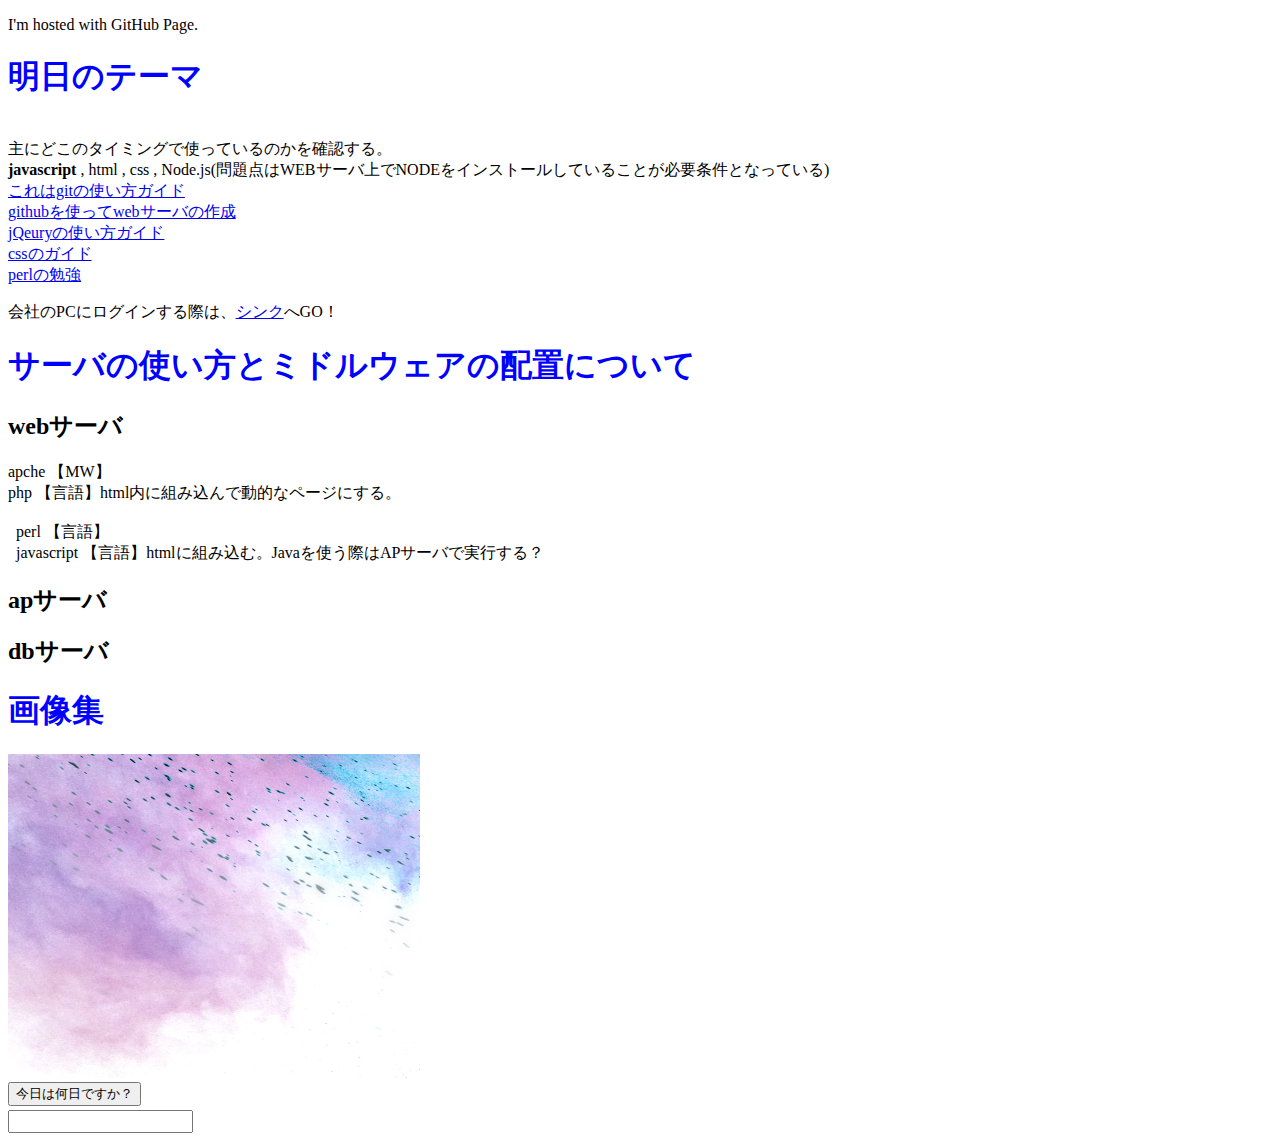
==== index.html @ de71efb2 "Signed-off-by: 大平　明日河 <rozeo1505@gmail.com> リスト化" ====
<!DOCTYPE html>
<html>
  <head>
    <meta charset="UTF-8">
    <title>奇妙なWEBページ</title>
    <link rel="stylesheet" href="css/sample.css">
    <meta name="description" content="大平の日常メモ。。見る価値は不明"
  </head>
  <body>
    <p class="title">I'm hosted with GitHub Page.</p>
    <h1>明日のテーマ</h1>
    <p>
    <br>主にどこのタイミングで使っているのかを確認する。
    <br><strong>javascript</strong> , html , css , Node.js(問題点はWEBサーバ上でNODEをインストールしていることが必要条件となっている)
    <br><a href="https://techacademy.jp/magazine/6445">これはgitの使い方ガイド</a>
    <br><a href="https://qiita.com/Targityen/items/d47208695ce7cee03bda">githubを使ってwebサーバの作成</a>
    <br><a href="https://agency-star.co.jp/column/jquery/">jQeuryの使い方ガイド</a>
    <br><a href="https://developer.mozilla.org/ja/docs/Learn/Getting_started_with_the_web/HTML_basics">cssのガイド</a>
　　<br><a href="https://kent-web.com/perl/chap2.html">perlの勉強</a>
    </p>
    <p>
      会社のPCにログインする際は、<a href="https://kent-web.com/perl/chap2.html">シンク</a>へGO！
    </p>
    <h1>サーバの使い方とミドルウェアの配置について</h1>
    <h2>webサーバ</h2>
      <div>
        <li>apche 【MW】</li>
        <li>php 【言語】html内に組み込んで動的なページにする。<li>
        <li>&nbsp; perl 【言語】</li>
        <li>&nbsp; javascript 【言語】htmlに組み込む。Javaを使う際はAPサーバで実行する？<li>
      <div>
    <h2>apサーバ</h2>
    <h2>dbサーバ</h2>
    <h1>画像集</h1>
    <a href="https://www.thinc.dir.co.jp/"><img src="images/test1.png" alt="テスト用"></a>
    <div id="area1">
      <button type="button" id="btn1">今日は何日ですか？</button>
      <br>
      <input type="text" id="tBox" class="font-main" />
    </div>
    <script type="text/javascript" src="https://code.jquery.com/jquery-3.4.1.min.js"></script>
    <script type="text/javascript" src="techAcademy.js"></script>
    <script type="text/javascript"> alert('工事中につきいろいろ散乱しておりまっせ');</script>
    <?php
    echo "Hellw PHP"
    ?>
  </body>
</html>
---- css/sample.css ----
.font-main {
  padding: 2px;
}

#btn1 {
  margin-bottom: 4px;
}

h1 {
  color :blue;
}
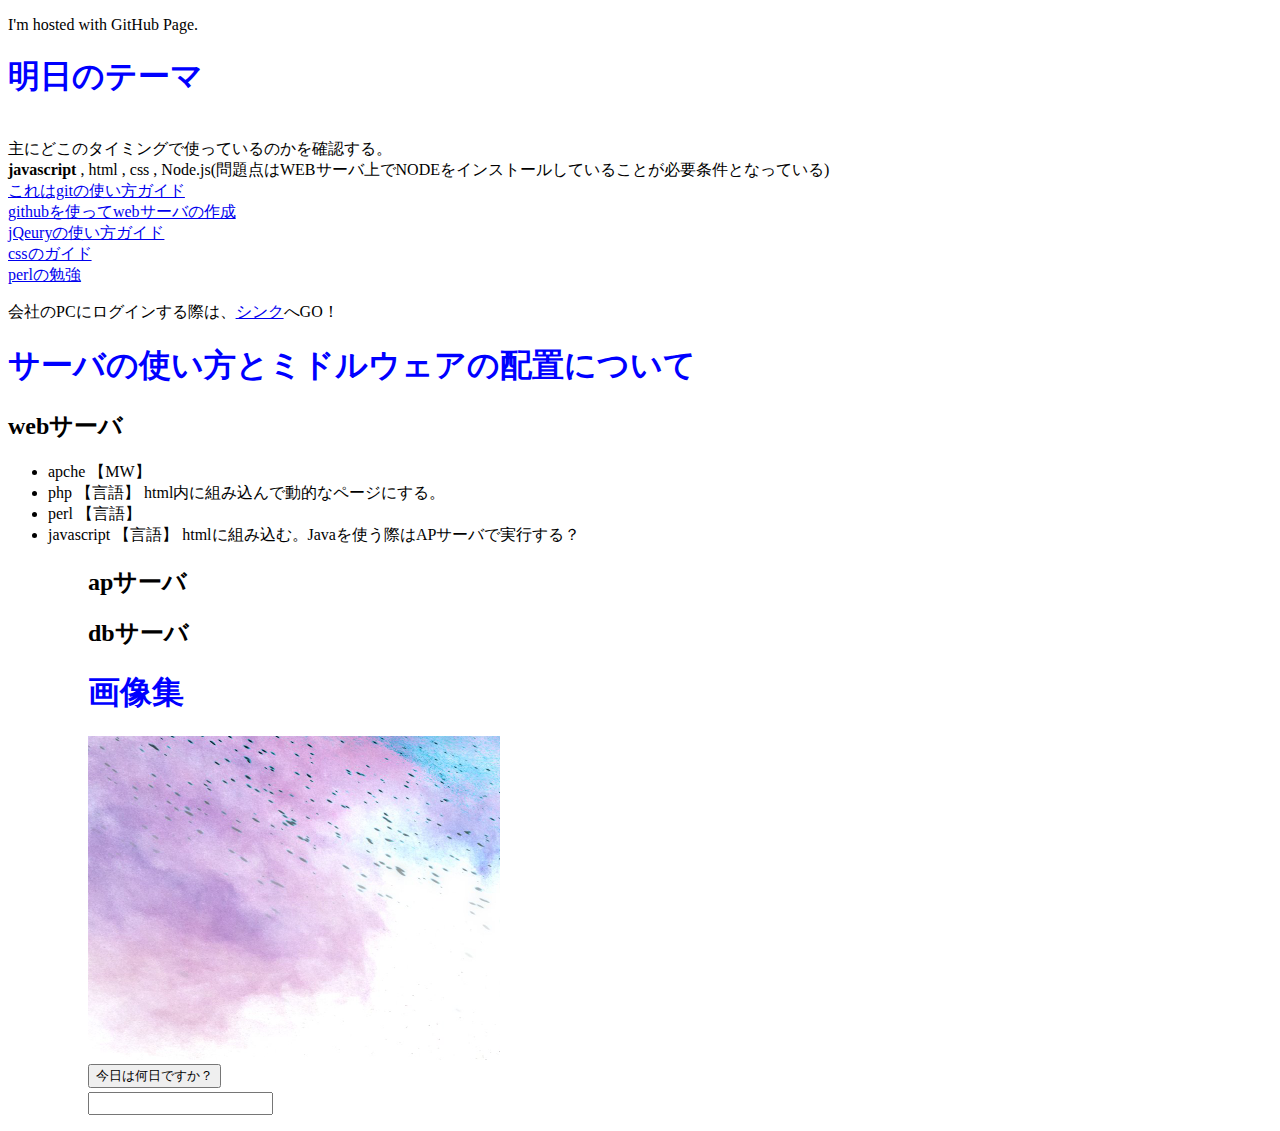
==== commit 769c030a: "Signed-off-by: 大平　明日河 <rozeo1505@gmail.com> バグを修正" ====
--- a/index.html
+++ b/index.html
@@ -23,12 +23,12 @@
     </p>
     <h1>サーバの使い方とミドルウェアの配置について</h1>
     <h2>webサーバ</h2>
-      <div>
+      <ul>
         <li>apche 【MW】</li>
-        <li>php 【言語】html内に組み込んで動的なページにする。<li>
-        <li>&nbsp; perl 【言語】</li>
-        <li>&nbsp; javascript 【言語】htmlに組み込む。Javaを使う際はAPサーバで実行する？<li>
-      <div>
+        <li>php 【言語】 html内に組み込んで動的なページにする。</li>
+        <li>perl 【言語】</li>
+        <li>javascript 【言語】 htmlに組み込む。Javaを使う際はAPサーバで実行する？</li>
+      <ul>
     <h2>apサーバ</h2>
     <h2>dbサーバ</h2>
     <h1>画像集</h1>
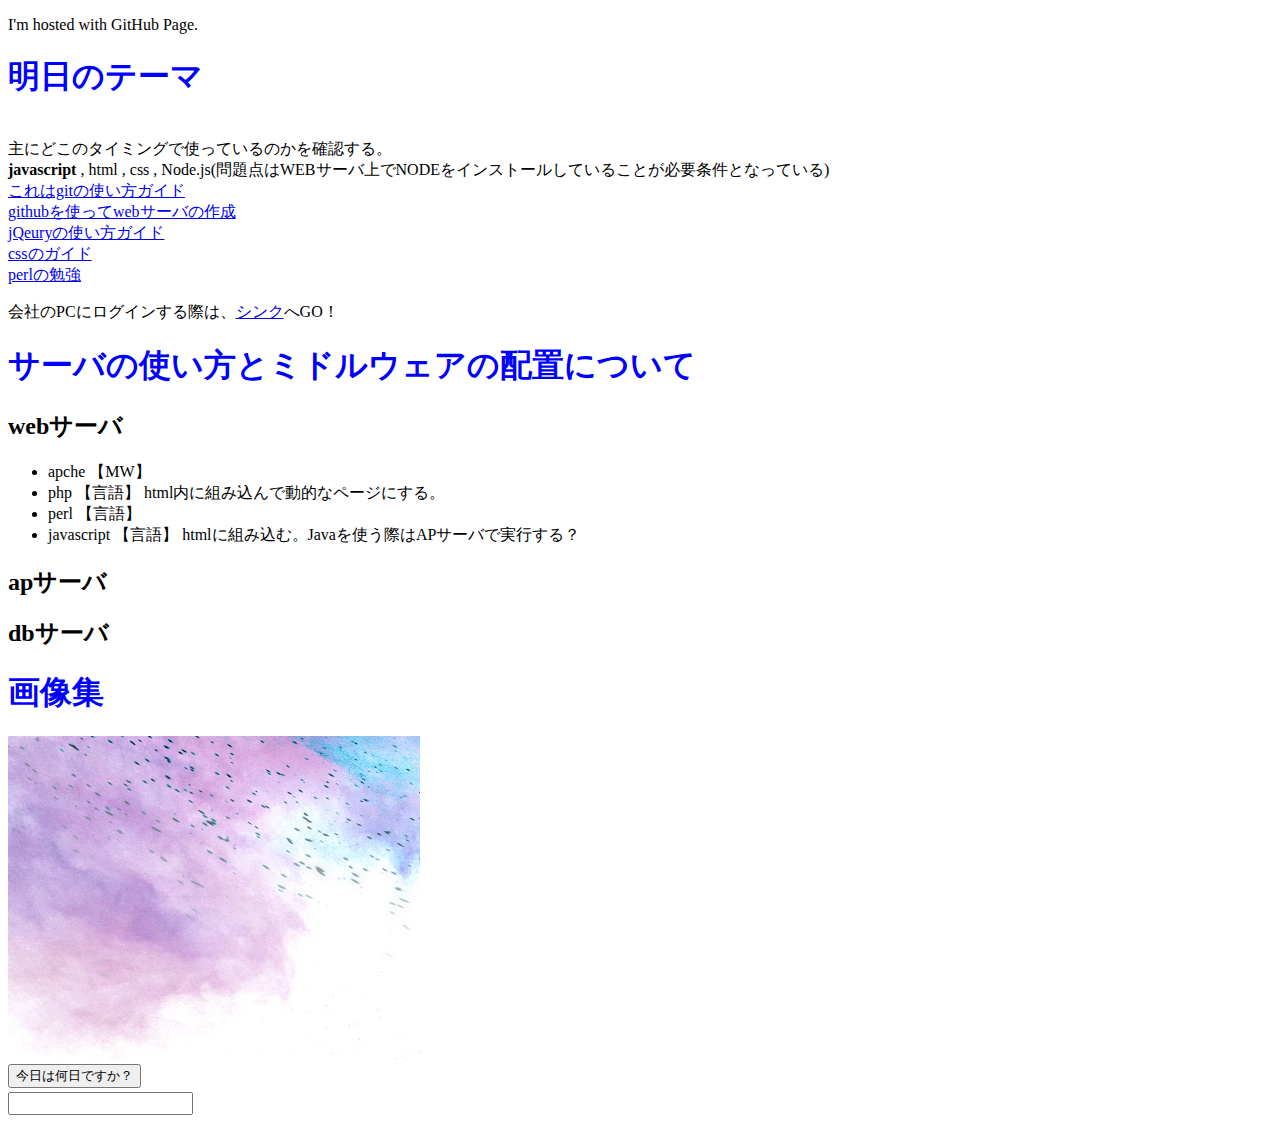
==== commit c00c4ec4: "Signed-off-by: 大平　明日河 <rozeo1505@gmail.com> バグ修正" ====
--- a/index.html
+++ b/index.html
@@ -28,7 +28,7 @@
         <li>php 【言語】 html内に組み込んで動的なページにする。</li>
         <li>perl 【言語】</li>
         <li>javascript 【言語】 htmlに組み込む。Javaを使う際はAPサーバで実行する？</li>
-      <ul>
+      </ul>
     <h2>apサーバ</h2>
     <h2>dbサーバ</h2>
     <h1>画像集</h1>
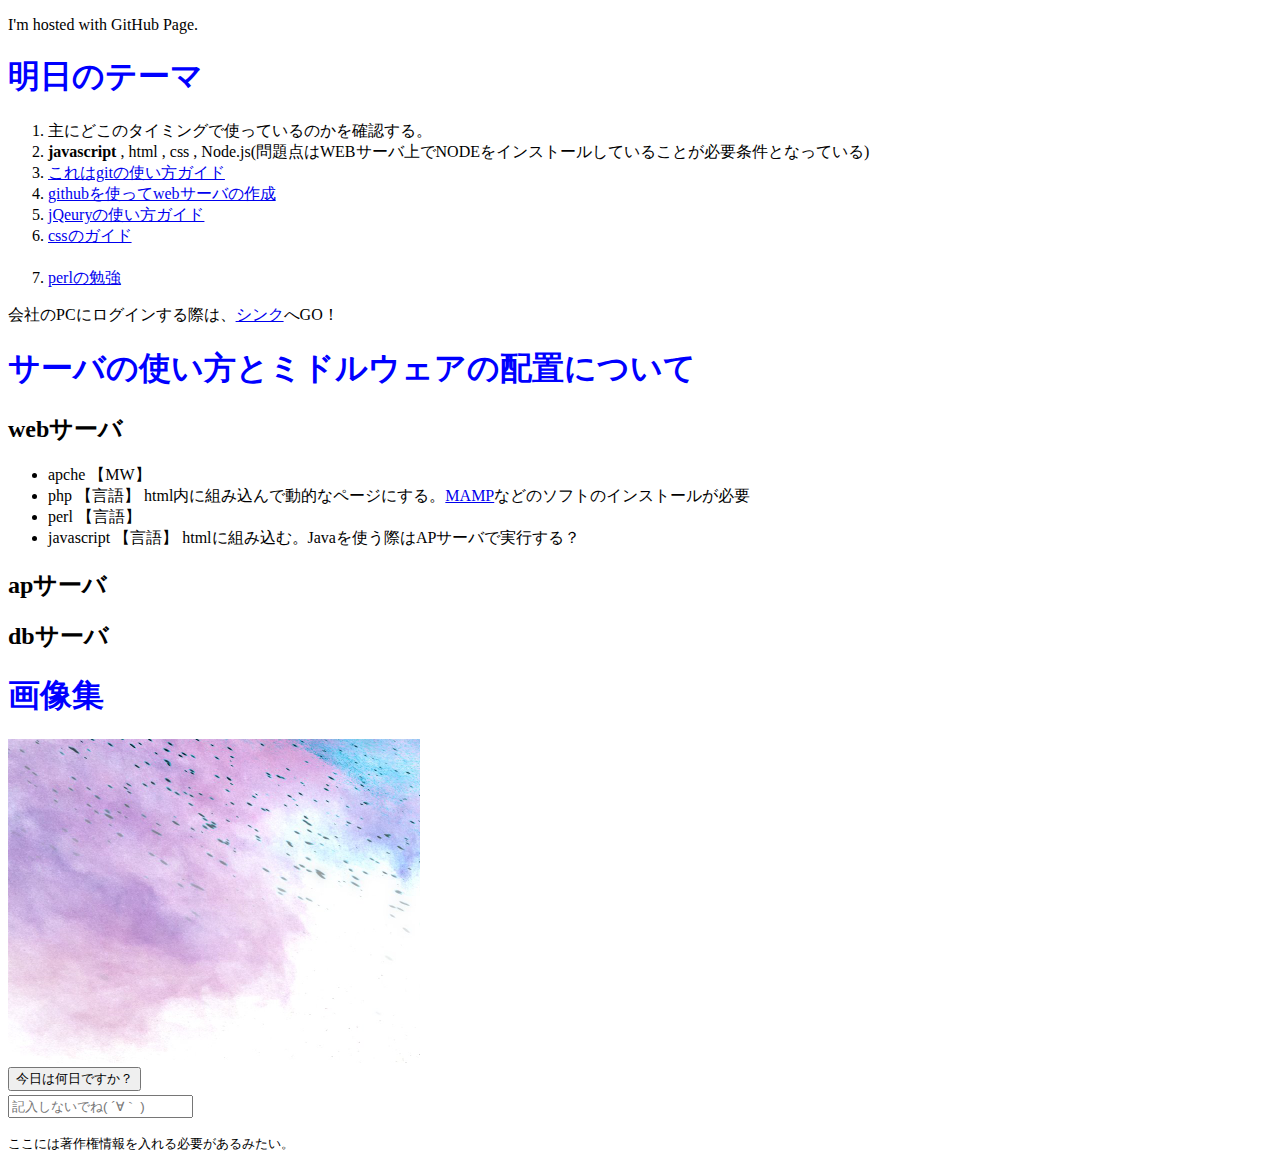
==== commit c0de4590: "Signed-off-by: 大平　明日河 <rozeo1505@gmail.com> 記入欄に文字を入れてみました。" ====
--- a/index.html
+++ b/index.html
@@ -9,15 +9,15 @@
   <body>
     <p class="title">I'm hosted with GitHub Page.</p>
     <h1>明日のテーマ</h1>
-    <p>
-    <br>主にどこのタイミングで使っているのかを確認する。
-    <br><strong>javascript</strong> , html , css , Node.js(問題点はWEBサーバ上でNODEをインストールしていることが必要条件となっている)
-    <br><a href="https://techacademy.jp/magazine/6445">これはgitの使い方ガイド</a>
-    <br><a href="https://qiita.com/Targityen/items/d47208695ce7cee03bda">githubを使ってwebサーバの作成</a>
-    <br><a href="https://agency-star.co.jp/column/jquery/">jQeuryの使い方ガイド</a>
-    <br><a href="https://developer.mozilla.org/ja/docs/Learn/Getting_started_with_the_web/HTML_basics">cssのガイド</a>
-　　<br><a href="https://kent-web.com/perl/chap2.html">perlの勉強</a>
-    </p>
+    <ol>
+    <li>主にどこのタイミングで使っているのかを確認する。</li>
+    <li><strong>javascript</strong> , html , css , Node.js(問題点はWEBサーバ上でNODEをインストールしていることが必要条件となっている)</li>
+    <li><a href="https://techacademy.jp/magazine/6445">これはgitの使い方ガイド</a></li>
+    <li><a href="https://qiita.com/Targityen/items/d47208695ce7cee03bda">githubを使ってwebサーバの作成</a></li>
+    <li><a href="https://agency-star.co.jp/column/jquery/">jQeuryの使い方ガイド</a></li>
+    <li><a href="https://developer.mozilla.org/ja/docs/Learn/Getting_started_with_the_web/HTML_basics">cssのガイド</a></li>
+　　<li><a href="https://kent-web.com/perl/chap2.html">perlの勉強</a></li>
+    </ol>
     <p>
       会社のPCにログインする際は、<a href="https://kent-web.com/perl/chap2.html">シンク</a>へGO！
     </p>
@@ -25,18 +25,19 @@
     <h2>webサーバ</h2>
       <ul>
         <li>apche 【MW】</li>
-        <li>php 【言語】 html内に組み込んで動的なページにする。</li>
+        <li>php 【言語】 html内に組み込んで動的なページにする。<a href="https://codeforfun.jp/how-to-install-mamp-windows-and-mac/">MAMP</a>などのソフトのインストールが必要</li>
         <li>perl 【言語】</li>
         <li>javascript 【言語】 htmlに組み込む。Javaを使う際はAPサーバで実行する？</li>
       </ul>
     <h2>apサーバ</h2>
     <h2>dbサーバ</h2>
     <h1>画像集</h1>
+    <!-- 本当に会社のリンクをつけていいのかは考え物 -->
     <a href="https://www.thinc.dir.co.jp/"><img src="images/test1.png" alt="テスト用"></a>
     <div id="area1">
       <button type="button" id="btn1">今日は何日ですか？</button>
       <br>
-      <input type="text" id="tBox" class="font-main" />
+      <input type="text" id="tBox" class="font-main" placeholder="記入しないでね( ´∀｀ )"/>
     </div>
     <script type="text/javascript" src="https://code.jquery.com/jquery-3.4.1.min.js"></script>
     <script type="text/javascript" src="techAcademy.js"></script>
@@ -44,5 +45,8 @@
     <?php
     echo "Hellw PHP"
     ?>
+    <p>
+      <small>ここには著作権情報を入れる必要があるみたい。</small>
+    </p>
   </body>
 </html>
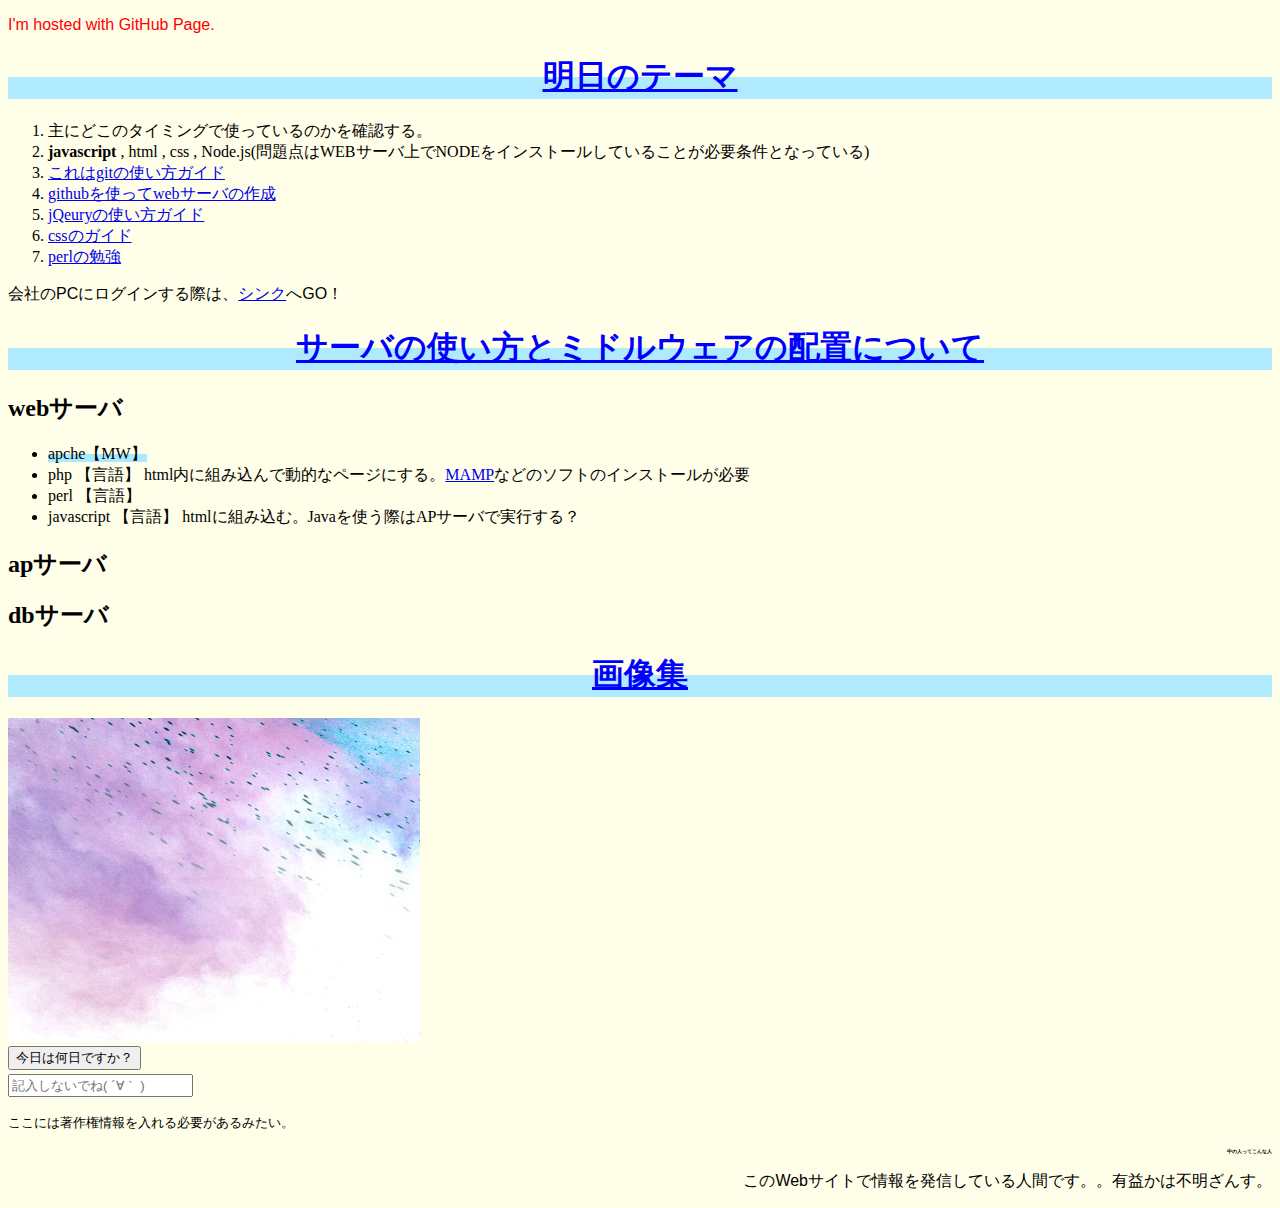
==== commit 20579342: "Signed-off-by: 大平　明日河 <rozeo1505@gmail.com> 微妙なバグを修正" ====
--- a/index.html
+++ b/index.html
@@ -4,49 +4,57 @@
     <meta charset="UTF-8">
     <title>奇妙なWEBページ</title>
     <link rel="stylesheet" href="css/sample.css">
-    <meta name="description" content="大平の日常メモ。。見る価値は不明"
+    <meta name="description" content="大平の日常メモ。。見る価値は不明">
   </head>
   <body>
-    <p class="title">I'm hosted with GitHub Page.</p>
-    <h1>明日のテーマ</h1>
-    <ol>
-    <li>主にどこのタイミングで使っているのかを確認する。</li>
-    <li><strong>javascript</strong> , html , css , Node.js(問題点はWEBサーバ上でNODEをインストールしていることが必要条件となっている)</li>
-    <li><a href="https://techacademy.jp/magazine/6445">これはgitの使い方ガイド</a></li>
-    <li><a href="https://qiita.com/Targityen/items/d47208695ce7cee03bda">githubを使ってwebサーバの作成</a></li>
-    <li><a href="https://agency-star.co.jp/column/jquery/">jQeuryの使い方ガイド</a></li>
-    <li><a href="https://developer.mozilla.org/ja/docs/Learn/Getting_started_with_the_web/HTML_basics">cssのガイド</a></li>
-　　<li><a href="https://kent-web.com/perl/chap2.html">perlの勉強</a></li>
-    </ol>
-    <p>
-      会社のPCにログインする際は、<a href="https://kent-web.com/perl/chap2.html">シンク</a>へGO！
-    </p>
-    <h1>サーバの使い方とミドルウェアの配置について</h1>
-    <h2>webサーバ</h2>
-      <ul>
-        <li>apche 【MW】</li>
-        <li>php 【言語】 html内に組み込んで動的なページにする。<a href="https://codeforfun.jp/how-to-install-mamp-windows-and-mac/">MAMP</a>などのソフトのインストールが必要</li>
-        <li>perl 【言語】</li>
-        <li>javascript 【言語】 htmlに組み込む。Javaを使う際はAPサーバで実行する？</li>
-      </ul>
-    <h2>apサーバ</h2>
-    <h2>dbサーバ</h2>
-    <h1>画像集</h1>
-    <!-- 本当に会社のリンクをつけていいのかは考え物 -->
-    <a href="https://www.thinc.dir.co.jp/"><img src="images/test1.png" alt="テスト用"></a>
-    <div id="area1">
-      <button type="button" id="btn1">今日は何日ですか？</button>
-      <br>
-      <input type="text" id="tBox" class="font-main" placeholder="記入しないでね( ´∀｀ )"/>
-    </div>
-    <script type="text/javascript" src="https://code.jquery.com/jquery-3.4.1.min.js"></script>
-    <script type="text/javascript" src="techAcademy.js"></script>
-    <script type="text/javascript"> alert('工事中につきいろいろ散乱しておりまっせ');</script>
-    <?php
-    echo "Hellw PHP"
-    ?>
-    <p>
-      <small>ここには著作権情報を入れる必要があるみたい。</small>
-    </p>
+    <main>
+      <p class="title" style="color: #f00;">I'm hosted with GitHub Page.</p>
+      <h1>明日のテーマ</h1>
+      <ol>
+      <li>主にどこのタイミングで使っているのかを確認する。</li>
+      <li><strong>javascript</strong> , html , css , Node.js(問題点はWEBサーバ上でNODEをインストールしていることが必要条件となっている)</li>
+      <li><a href="https://techacademy.jp/magazine/6445">これはgitの使い方ガイド</a></li>
+      <li><a href="https://qiita.com/Targityen/items/d47208695ce7cee03bda">githubを使ってwebサーバの作成</a></li>
+      <li><a href="https://agency-star.co.jp/column/jquery/">jQeuryの使い方ガイド</a></li>
+      <li><a href="https://developer.mozilla.org/ja/docs/Learn/Getting_started_with_the_web/HTML_basics">cssのガイド</a></li>
+      <li><a href="https://kent-web.com/perl/chap2.html">perlの勉強</a></li>
+      </ol>
+      <p>
+        会社のPCにログインする際は、<a href="https://kent-web.com/perl/chap2.html">シンク</a>へGO！
+      </p>
+      <h1>サーバの使い方とミドルウェアの配置について</h1>
+      <h2>webサーバ</h2>
+        <ul>
+          <li><span class="under">apche【MW】</span></li>
+          <li>php 【言語】 html内に組み込んで動的なページにする。<a href="https://codeforfun.jp/how-to-install-mamp-windows-and-mac/">MAMP</a>などのソフトのインストールが必要</li>
+          <li>perl 【言語】</li>
+          <li>javascript 【言語】 htmlに組み込む。Javaを使う際はAPサーバで実行する？</li>
+        </ul>
+      <h2>apサーバ</h2>
+      <h2>dbサーバ</h2>
+      <h1>画像集</h1>
+      <!-- 本当に会社のリンクをつけていいのかは考え物 -->
+      <a href="https://www.thinc.dir.co.jp/"><img src="images/test1.png" alt="テスト用"></a>
+      <div id="area1">
+        <button type="button" id="btn1">今日は何日ですか？</button>
+        <br>
+        <input type="text" id="tBox" class="font-main" placeholder="記入しないでね( ´∀｀ )"/>
+      </div>
+      <script type="text/javascript" src="https://code.jquery.com/jquery-3.4.1.min.js"></script>
+      <script type="text/javascript" src="techAcademy.js"></script>
+      <script type="text/javascript"> alert('工事中につきいろいろ散乱しておりまっせ');</script>
+      <?php
+      echo "Hellw PHP"
+      ?>
+      <p>
+        <small>ここには著作権情報を入れる必要があるみたい。</small>
+      </p>
+    </main>
+    <aside>
+      <h3>中の人ってこんな人</h3>
+      <p>
+        このWebサイトで情報を発信している人間です。。有益かは不明ざんす。
+      </p>
+    </aside>
   </body>
 </html>
--- a/css/sample.css
+++ b/css/sample.css
@@ -8,4 +8,33 @@
 
 h1 {
   color :blue;
+  font-size: 2rem;
+  font-family: serif;
+  text-decoration: underline;
+  background: linear-gradient(transparent 50%, #afeaff 50%);
+  text-align: center;
 }
+
+h2 {
+  font-weight: bold;
+}
+body {
+  background-color: #fffee9;
+}
+
+h3 {
+  font-size: 4pt;
+}
+
+p {
+  font-family: sans-serif;
+}
+
+.under {
+  ///text-decoration: underline;
+  background: linear-gradient(transparent 50%, #a8eaff 50%);
+}
+
+aside {
+  text-align: right;
+}
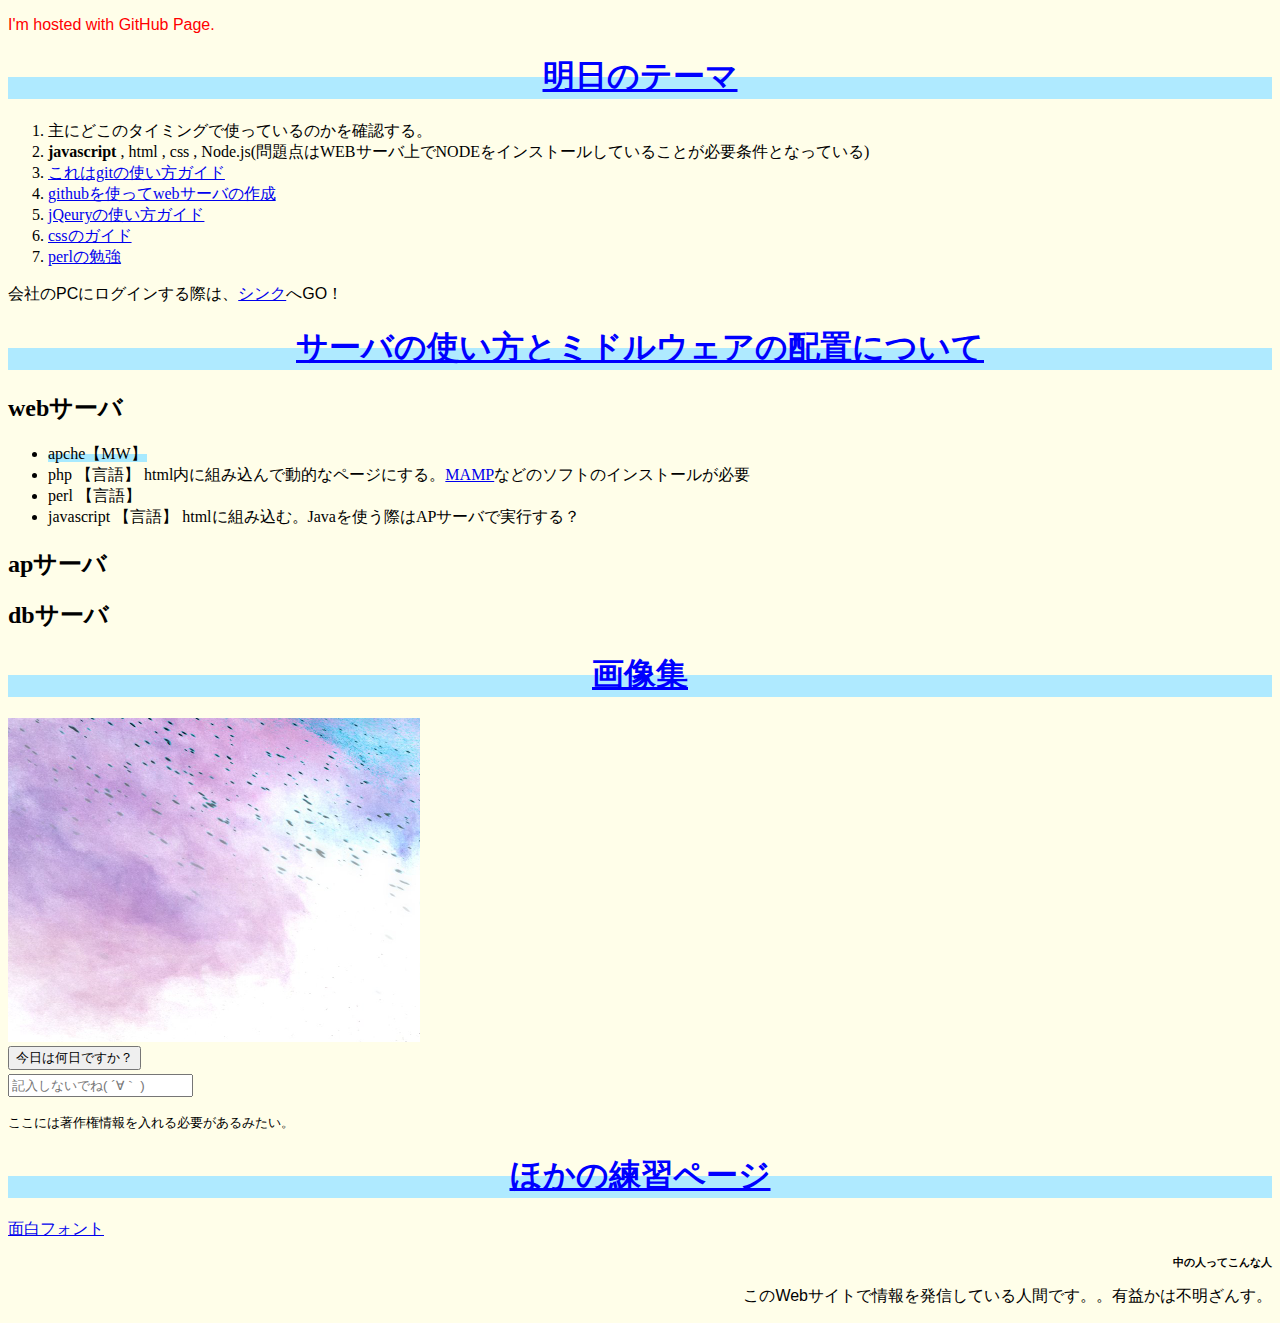
==== commit 50733e65: "Signed-off-by: 大平　明日河 <rozeo1505@gmail.com> 画面遷移をできるように修正" ====
--- a/index.html
+++ b/index.html
@@ -6,6 +6,7 @@
     <link rel="stylesheet" href="css/sample.css">
     <meta name="description" content="大平の日常メモ。。見る価値は不明">
   </head>
+
   <body>
     <main>
       <p class="title" style="color: #f00;">I'm hosted with GitHub Page.</p>
@@ -49,6 +50,10 @@
       <p>
         <small>ここには著作権情報を入れる必要があるみたい。</small>
       </p>
+      <h1>ほかの練習ページ</h1>
+      <p>
+        <a href="C:\Users\rozeo\OneDrive\デスクトップ\github_kanri\asukaman.github.io\html\page1.html">面白フォント</a>
+      </p>
     </main>
     <aside>
       <h3>中の人ってこんな人</h3>
--- a/css/sample.css
+++ b/css/sample.css
@@ -23,7 +23,7 @@
 }
 
 h3 {
-  font-size: 4pt;
+  font-size: 8pt;
 }
 
 p {
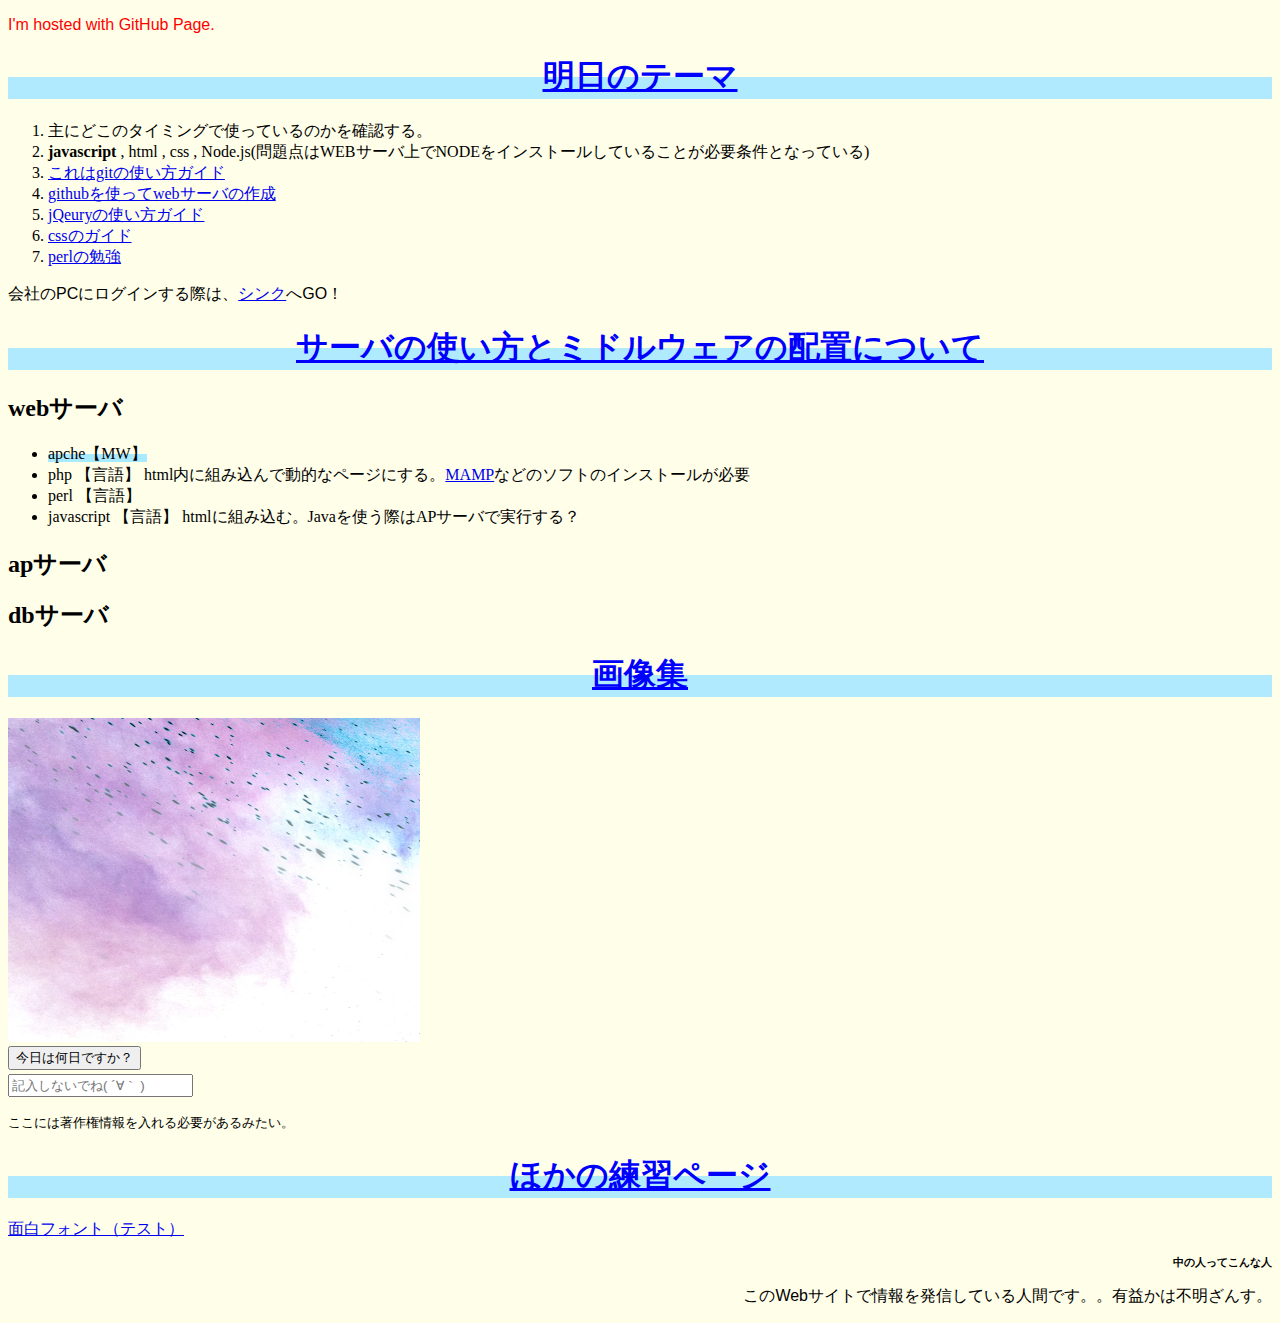
==== commit ed4ae13e: "Signed-off-by: 大平　明日河 <rozeo1505@gmail.com> パスを修正" ====
--- a/index.html
+++ b/index.html
@@ -52,7 +52,8 @@
       </p>
       <h1>ほかの練習ページ</h1>
       <p>
-        <a href="C:\Users\rozeo\OneDrive\デスクトップ\github_kanri\asukaman.github.io\html\page1.html">面白フォント</a>
+        <!--<a href="C:\Users\rozeo\OneDrive\デスクトップ\github_kanri\asukaman.github.io\html\page1.html">面白フォント</a>-->
+        <a href="html\page1.html">面白フォント（テスト）</a>
       </p>
     </main>
     <aside>
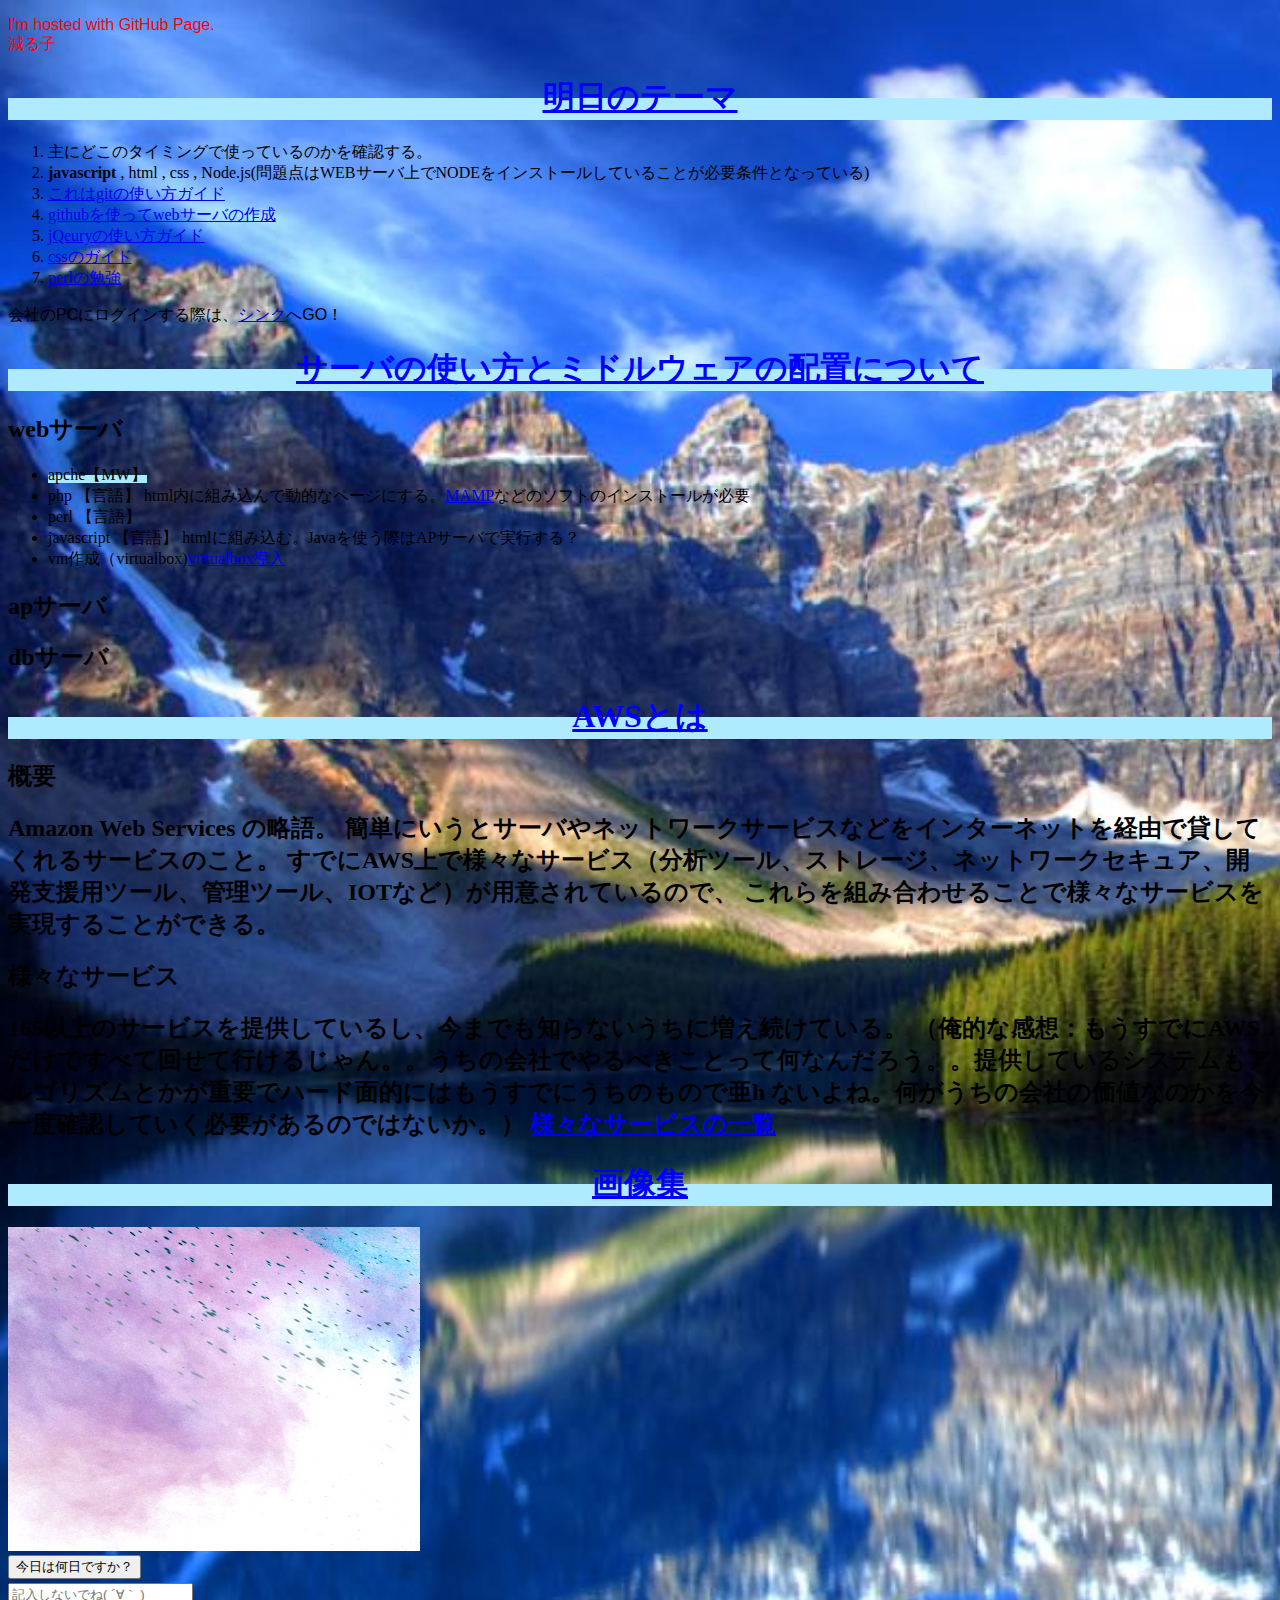
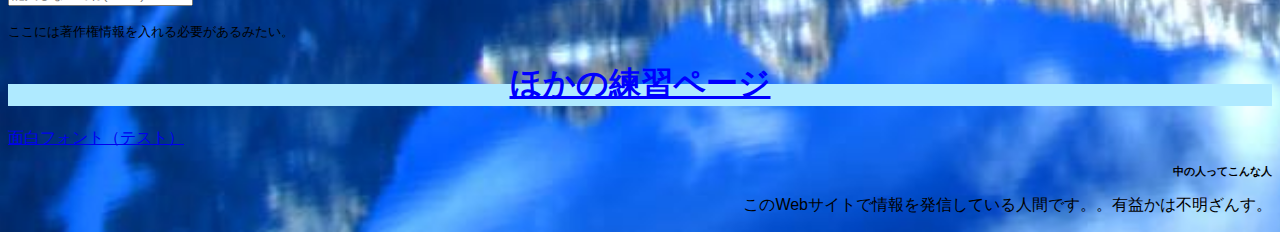
==== commit 31237670: "hisashi2" ====
--- a/index.html
+++ b/index.html
@@ -9,7 +9,7 @@
 
   <body>
     <main>
-      <p class="title" style="color: #f00;">I'm hosted with GitHub Page.</p>
+      <p class="title" style="color: #f00;">I'm hosted with GitHub Page.<br>減る子</p>
       <h1>明日のテーマ</h1>
       <ol>
       <li>主にどこのタイミングで使っているのかを確認する。</li>
@@ -30,9 +30,21 @@
           <li>php 【言語】 html内に組み込んで動的なページにする。<a href="https://codeforfun.jp/how-to-install-mamp-windows-and-mac/">MAMP</a>などのソフトのインストールが必要</li>
           <li>perl 【言語】</li>
           <li>javascript 【言語】 htmlに組み込む。Javaを使う際はAPサーバで実行する？</li>
+          <li>vm作成（virtualbox)<a href="https://qiita.com/HirMtsd/items/225c20b77a7cd5194834">virtualbox導入</a></li>
         </ul>
       <h2>apサーバ</h2>
       <h2>dbサーバ</h2>
+      <h1>AWSとは</h1>
+      <h2>概要<h2>
+        Amazon Web Services の略語。
+        簡単にいうとサーバやネットワークサービスなどをインターネットを経由で貸してくれるサービスのこと。
+        すでにAWS上で様々なサービス（分析ツール、ストレージ、ネットワークセキュア、開発支援用ツール、管理ツール、IOTなど）が用意されているので、
+        これらを組み合わせることで様々なサービスを実現することができる。
+      <h2>様々なサービス<h2>
+        165以上のサービスを提供しているし、今までも知らないうちに増え続けている。
+        （俺的な感想：もうすでにAWSだけですべて回せて行けるじゃん。。うちの会社でやるべきことって何なんだろう。。提供しているシステムもアルゴリズムとかが重要でハード面的にはもうすでにうちのもので亜h
+        ないよね。何がうちの会社の価値なのかを今一度確認していく必要があるのではないか。）
+        <a href="html_aws\aws_service.html">様々なサービスの一覧</a>
       <h1>画像集</h1>
       <!-- 本当に会社のリンクをつけていいのかは考え物 -->
       <a href="https://www.thinc.dir.co.jp/"><img src="images/test1.png" alt="テスト用"></a>
--- a/css/sample.css
+++ b/css/sample.css
@@ -20,6 +20,13 @@
 }
 body {
   background-color: #fffee9;
+  background-image: url(images/sekai.jpg);
+<<<<<<< HEAD
+  background-repeat: no-repeat;
+  background-size: cover;
+
+=======
+>>>>>>> be8f323e4cbde999d58e29e1c97ae89305e96282
 }
 
 h3 {
